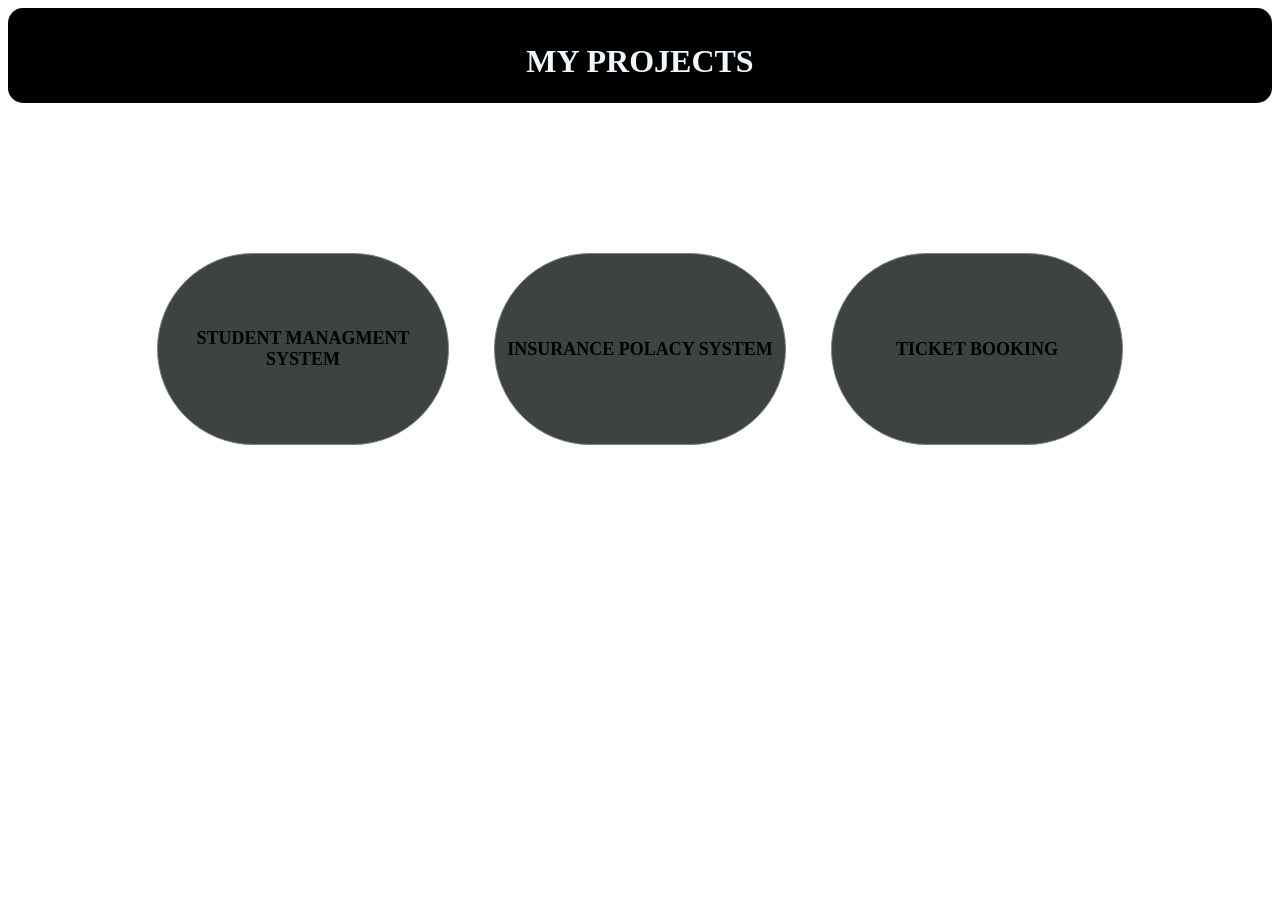
==== projects.html @ c7e8af4b "Add files via upload" ====
<!DOCTYPE html>
<html lang="en">
<head>
    <meta charset="UTF-8">
    <meta name="viewport" content="width=, initial-scale=1.0">
    <title>PROJECTS</title>
    <style>
        header{
            margin: 0px;
            background-color: black;
            text-align: center;
            width: 100%;
            height: 60px;
            color: aliceblue;
            padding-top: 35px;
            font-size: 32px;
            border-radius: 15px;
        }
        section{
            display: flex;
            justify-content: center;
            gap: 45px;
        }
        section div{
            height: 190px;
            width: 290px;
            margin-top: 150px;
            background-color: rgb(61, 66, 66);
            display: flex;
            justify-content: center;
            align-items:center;
            border: 1px solid grey;
            border-radius: 100px;
            font-size:12px;
            text-align: center;
            ;
        }
    </style>
</head>
<body>
    <header><strong>MY PROJECTS</strong></header>
    <section>
        <div>
        <h2>STUDENT MANAGMENT SYSTEM</h2>
        </div>
        <div><h2 >INSURANCE POLACY SYSTEM</h2></div>
        <div><h2>TICKET BOOKING</h2></div>
    </section>
</body>
</html>
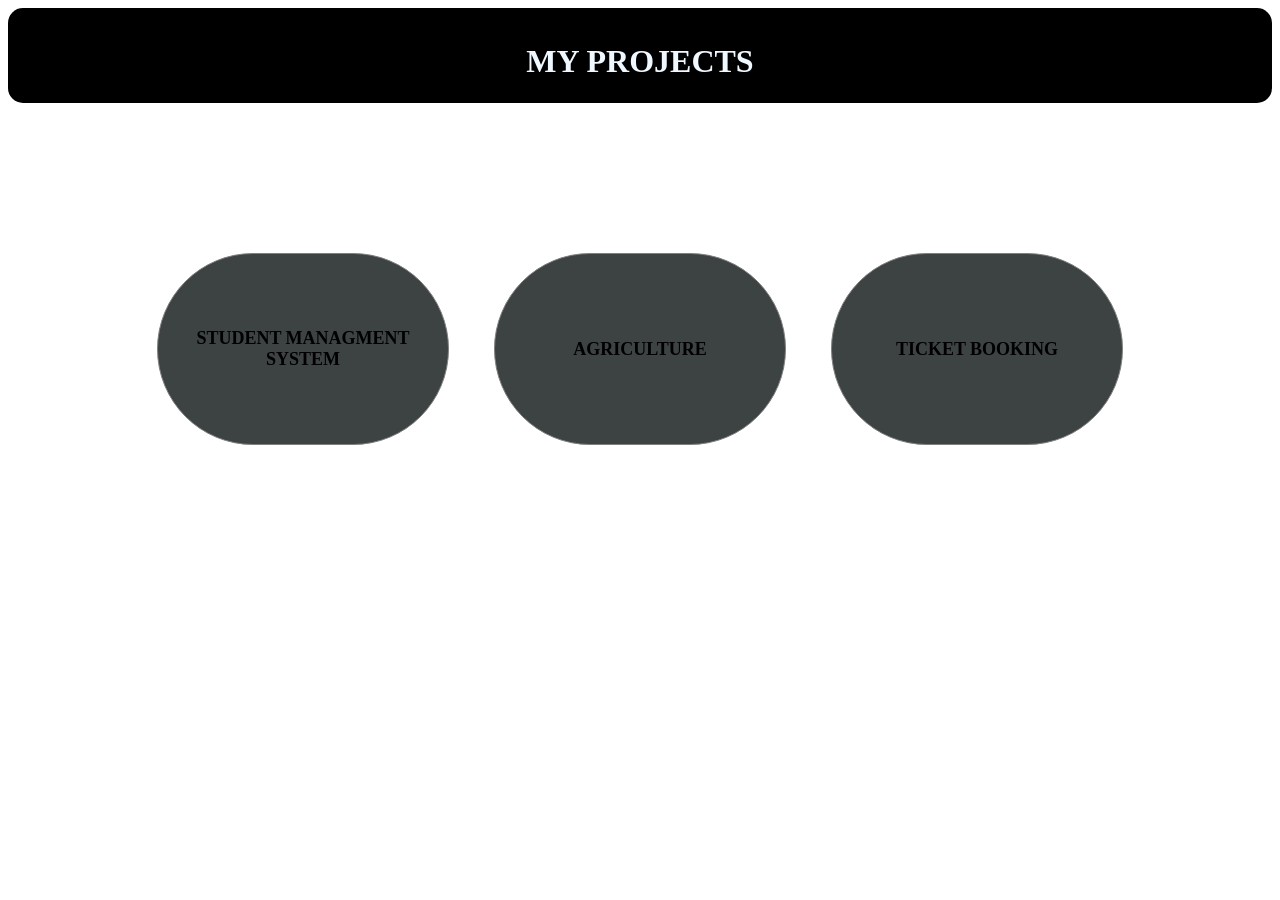
==== commit 7b85e0c1: "Update projects.html" ====
--- a/projects.html
+++ b/projects.html
@@ -33,7 +33,15 @@
             border-radius: 100px;
             font-size:12px;
             text-align: center;
-            ;
+            transition: 0.3s;
+        }
+        section div:hover{
+            transform: scale(0.9);
+            color: rgb(95, 92, 92);
+        }
+       a{
+            text-decoration: none;
+            color:black
         }
     </style>
 </head>
@@ -43,8 +51,8 @@
         <div>
         <h2>STUDENT MANAGMENT SYSTEM</h2>
         </div>
-        <div><h2 >INSURANCE POLACY SYSTEM</h2></div>
+        <div><h2><a href="http://127.0.0.1:5500/agriculture.html" target="_blank">AGRICULTURE</a></h2></div>
         <div><h2>TICKET BOOKING</h2></div>
     </section>
 </body>
-</html>+</html>
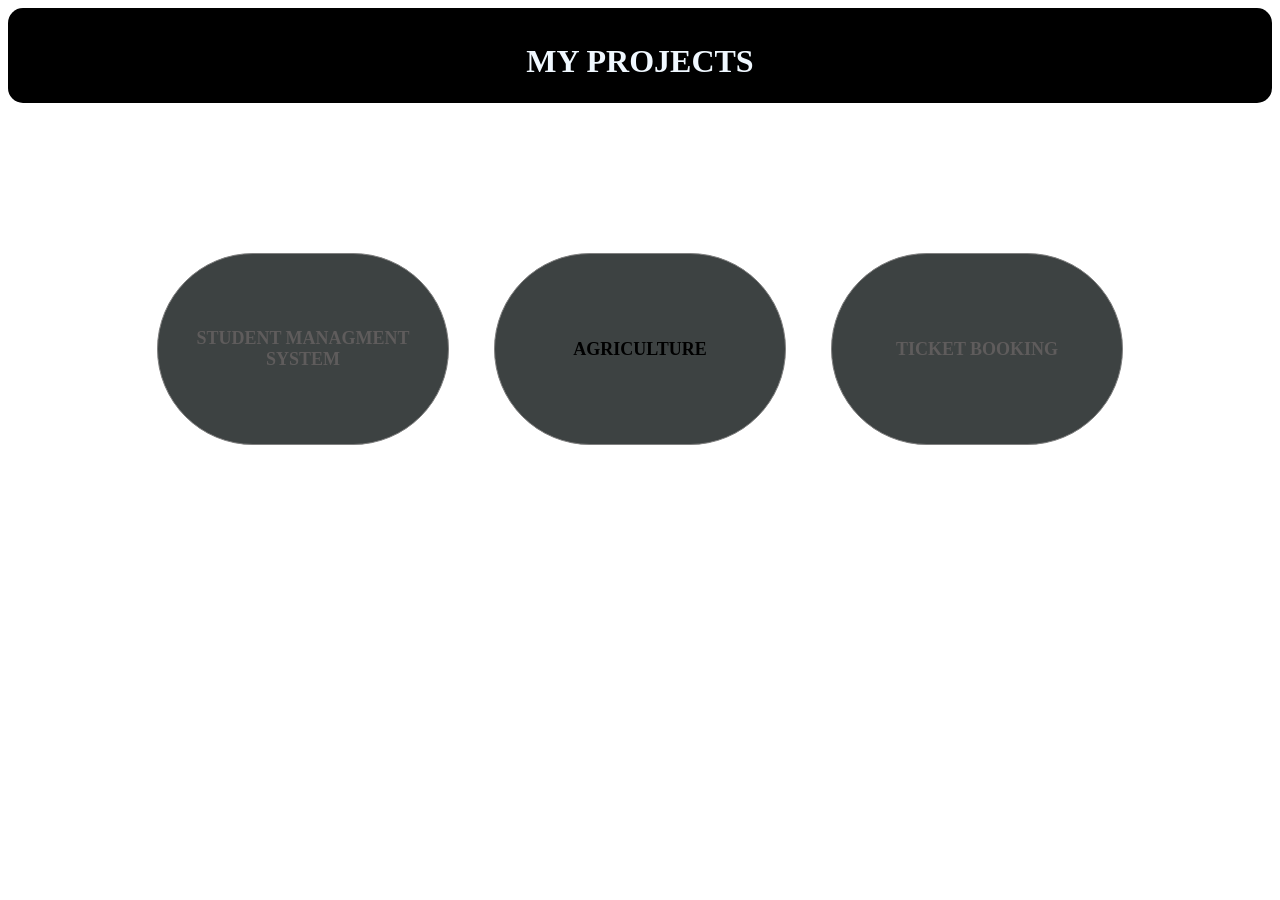
==== commit 88d7f838: "Update projects.html" ====
--- a/projects.html
+++ b/projects.html
@@ -37,11 +37,13 @@
         }
         section div:hover{
             transform: scale(0.9);
-            color: rgb(95, 92, 92);
         }
        a{
             text-decoration: none;
             color:black
+        }
+        h2{
+            color: rgb(95, 92, 92);
         }
     </style>
 </head>
@@ -56,3 +58,4 @@
     </section>
 </body>
 </html>
+
